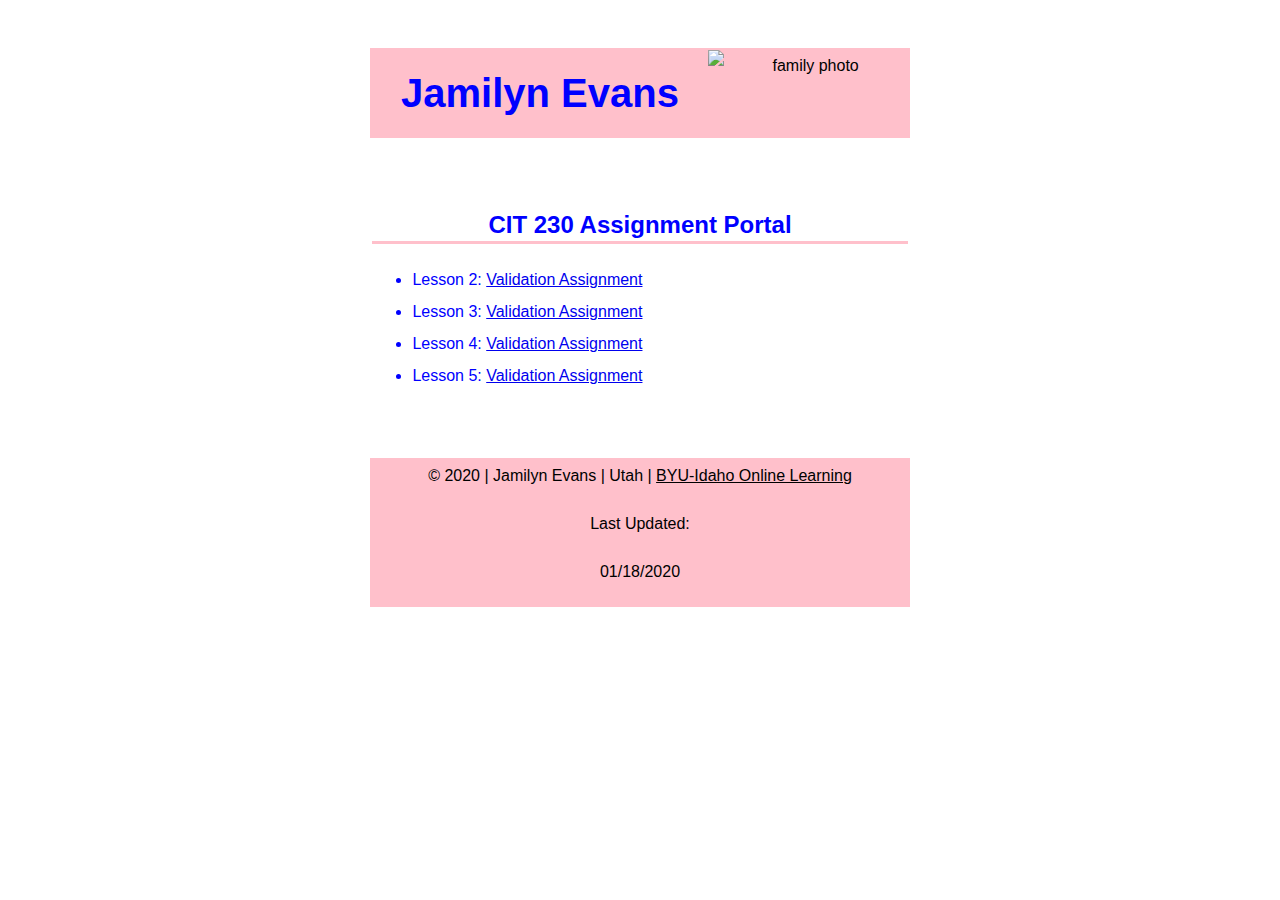
==== index.html @ d0220163 "change" ====
<!doctype html>
<html lang="en-us">

<head>
    <meta charset="utf-8">
    <meta name="viewport" content="width=device-width, initial-scale=1, maximum-scale=1">
    <title>CIT 230 Assignment Portal | Jamilyn Evans | BYU-Idaho</title>
    <meta name="description" content=" Assignment portal page for Jamilyn CIT230 ">
    <link rel="sylessheet" href="css/normalize.css">
    <link rel="stylesheet" href="css/main.css">


</head>

<body>
    <header>

        <img src="family.jpg" alt="family photo">
        <h1>Jamilyn Evans</h1>
    </header>
    <main>

        <h2>CIT 230 Assignment Portal</h2>
        <ul>
            <li>Lesson 2: <a href="Assignments/Lesson_2/fixedHTML.html">Validation Assignment</a></li>
            <li>Lesson 3: <a href="Assignments/Lesson_3/fixedHTML.html">Validation Assignment</a></li>
            <li>Lesson 4: <a href="Assignments/Lesson_4/fixedHTML.html">Validation Assignment</a></li>
            <li>Lesson 5: <a href="Assignments/Lesson_5/fixedHTML.html">Validation Assignment</a></li>
        </ul>

    </main>
    <footer>
        &copy; 2020 | Jamilyn Evans | Utah | <a href="http://www.byui.edu/online">BYU-Idaho Online Learning</a>
        <p>
            <div class="modified-div">
                <p class="last-updated">Last Updated:</p>
                <div id="modif">01/18/2020</div>
            </div>
        </p>
    </footer>
</body>

</html>
---- css/main.css ----
/* CIT 230 - Assignment Portal CSS Template */
/* You may use #HEX or color names */

/* * is a wildcard referring to all elements. */
* { margin: 3; box-sizing: border-box; } 

body { 
    font-size: 16px; 
    line-height: 32px;
    font-family: baskerville, Arial, Helvetica, sans-serif;
    color: blue;
}

h1 {
    font-size: 2.5rem;
    color: blue;
}

h2 {
    font-size: 1.5rem;
    text-align: center;
    border-bottom: 3px solid pink;
}

header, main, footer {
    margin: 3rem auto;
    padding: .15rem;
    max-width: 540px;
}

header, footer, footer a {
    text-align: center;
    background-color: pink;
    color: black;
}

header img {
    width: 200px;
    height: auto;
    float: right;
}

footer {
    font-size: 12;
}
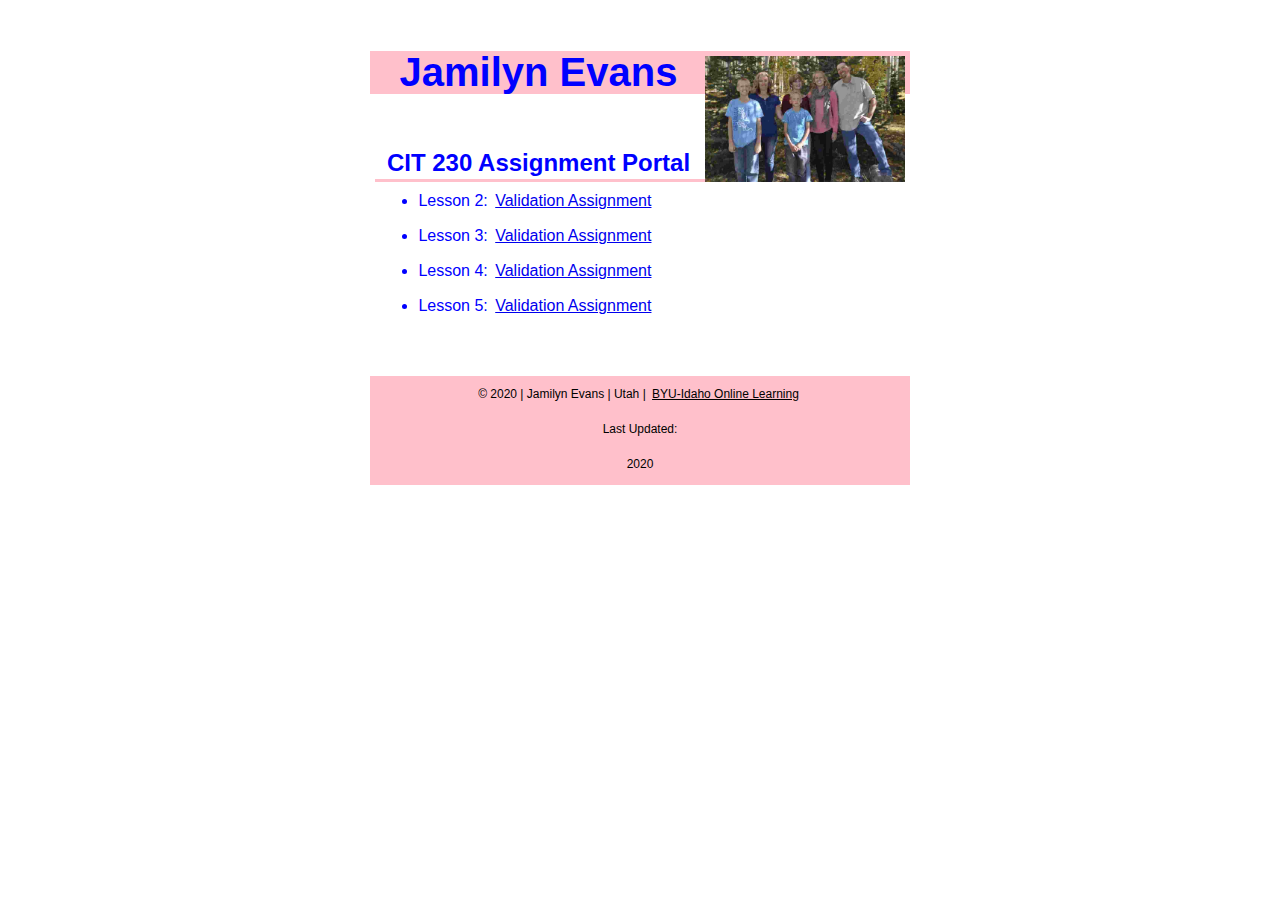
==== commit 406144ae: "pic" ====
--- a/index.html
+++ b/index.html
@@ -15,7 +15,7 @@
 <body>
     <header>
 
-        <img src="family.jpg" alt="family photo">
+        <img src="familythumbnail.jpg" alt="family photo">
         <h1>Jamilyn Evans</h1>
     </header>
     <main>
@@ -34,7 +34,7 @@
         <p>
             <div class="modified-div">
                 <p class="last-updated">Last Updated:</p>
-                <div id="modif">01/18/2020</div>
+                <div id="modif">2020</div>
             </div>
         </p>
     </footer>
--- a/css/main.css
+++ b/css/main.css
@@ -2,7 +2,7 @@
 /* You may use #HEX or color names */
 
 /* * is a wildcard referring to all elements. */
-* { margin: 3; box-sizing: border-box; } 
+* { margin: 3px; box-sizing: border-box; } 
 
 body { 
     font-size: 16px; 
@@ -41,5 +41,5 @@
 }
 
 footer {
-    font-size: 12;
+    font-size: 12px;
 }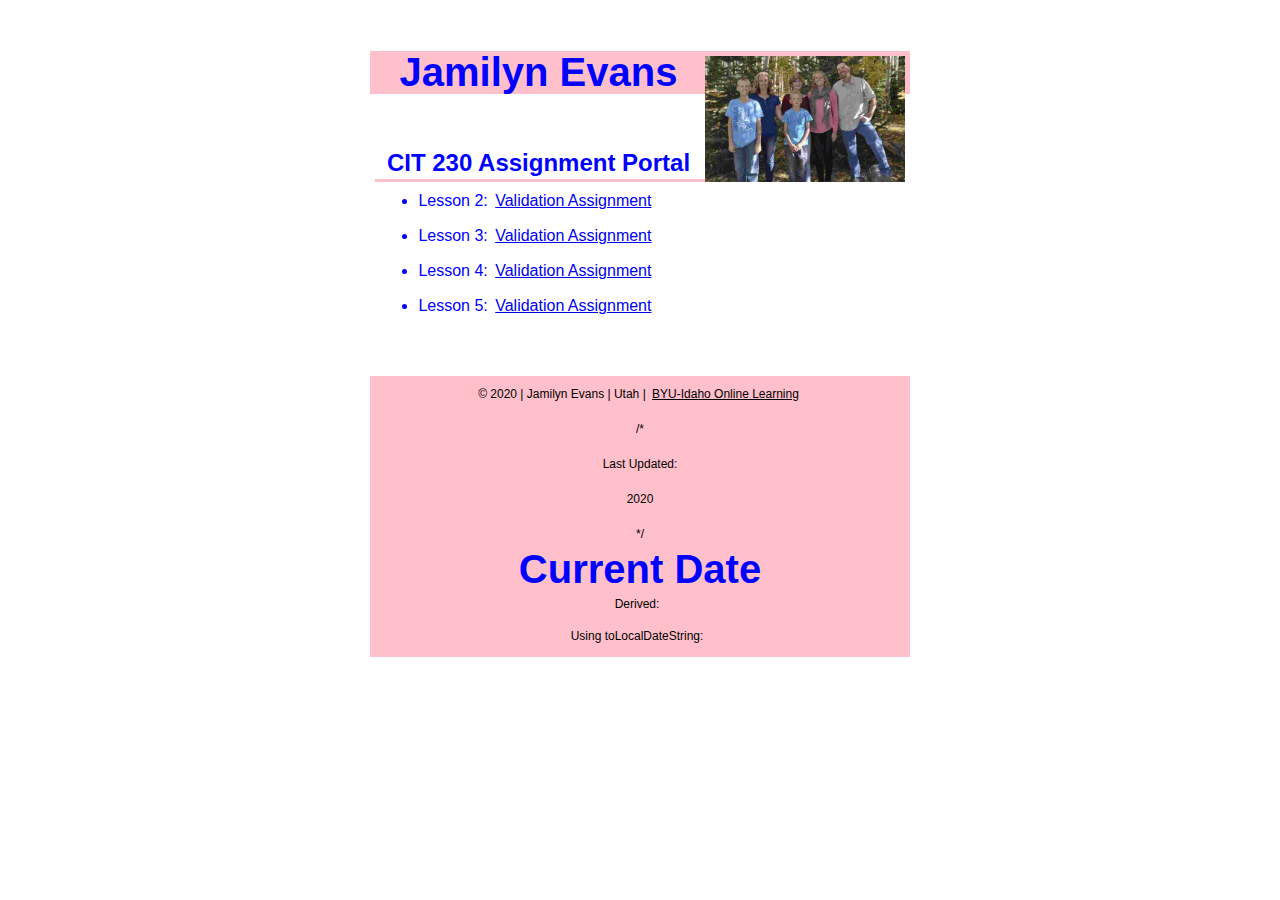
==== commit 98b15179: "time" ====
--- a/index.html
+++ b/index.html
@@ -32,9 +32,15 @@
     <footer>
         &copy; 2020 | Jamilyn Evans | Utah | <a href="http://www.byui.edu/online">BYU-Idaho Online Learning</a>
         <p>
+            /*
             <div class="modified-div">
                 <p class="last-updated">Last Updated:</p>
                 <div id="modif">2020</div>
+                */
+                <h1>Current Date</h1>
+                Derived: <span id= "currentdate"></span>
+                <br>
+                Using toLocalDateString: <span id="currentdate2"></span>
             </div>
         </p>
     </footer>
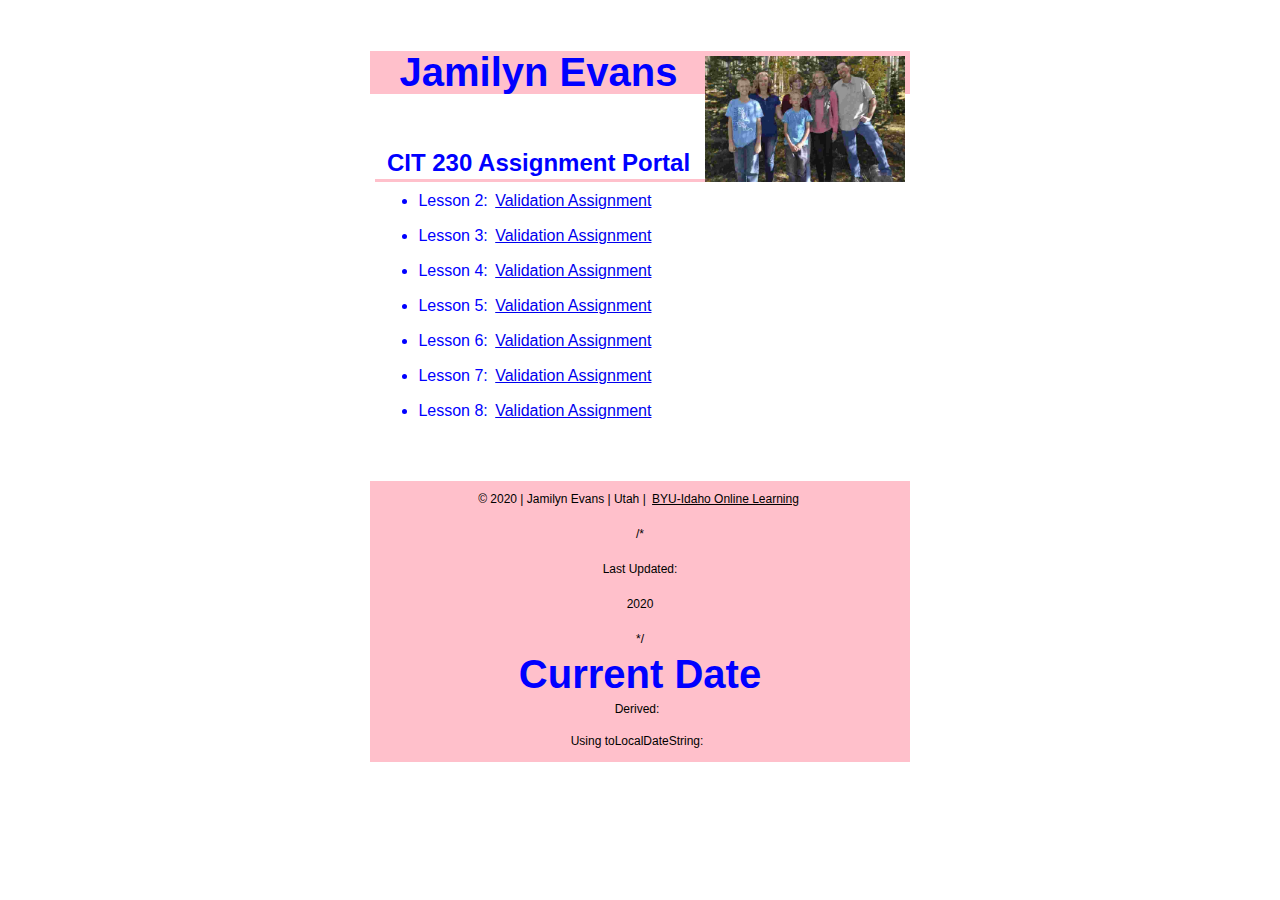
==== commit 6a33d2d0: "8" ====
--- a/index.html
+++ b/index.html
@@ -26,6 +26,9 @@
             <li>Lesson 3: <a href="Assignments/Lesson_3/fixedHTML.html">Validation Assignment</a></li>
             <li>Lesson 4: <a href="Assignments/Lesson_4/fixedHTML.html">Validation Assignment</a></li>
             <li>Lesson 5: <a href="Assignments/Lesson_5/fixedHTML.html">Validation Assignment</a></li>
+            <li>Lesson 6: <a href="Assignments/Lesson_5/fixedHTML.html">Validation Assignment</a></li>
+            <li>Lesson 7: <a href="Assignments/Lesson_5/fixedHTML.html">Validation Assignment</a></li>
+            <li>Lesson 8: <a href="Assignments/Lesson_5/fixedHTML.html">Validation Assignment</a></li>
         </ul>
 
     </main>
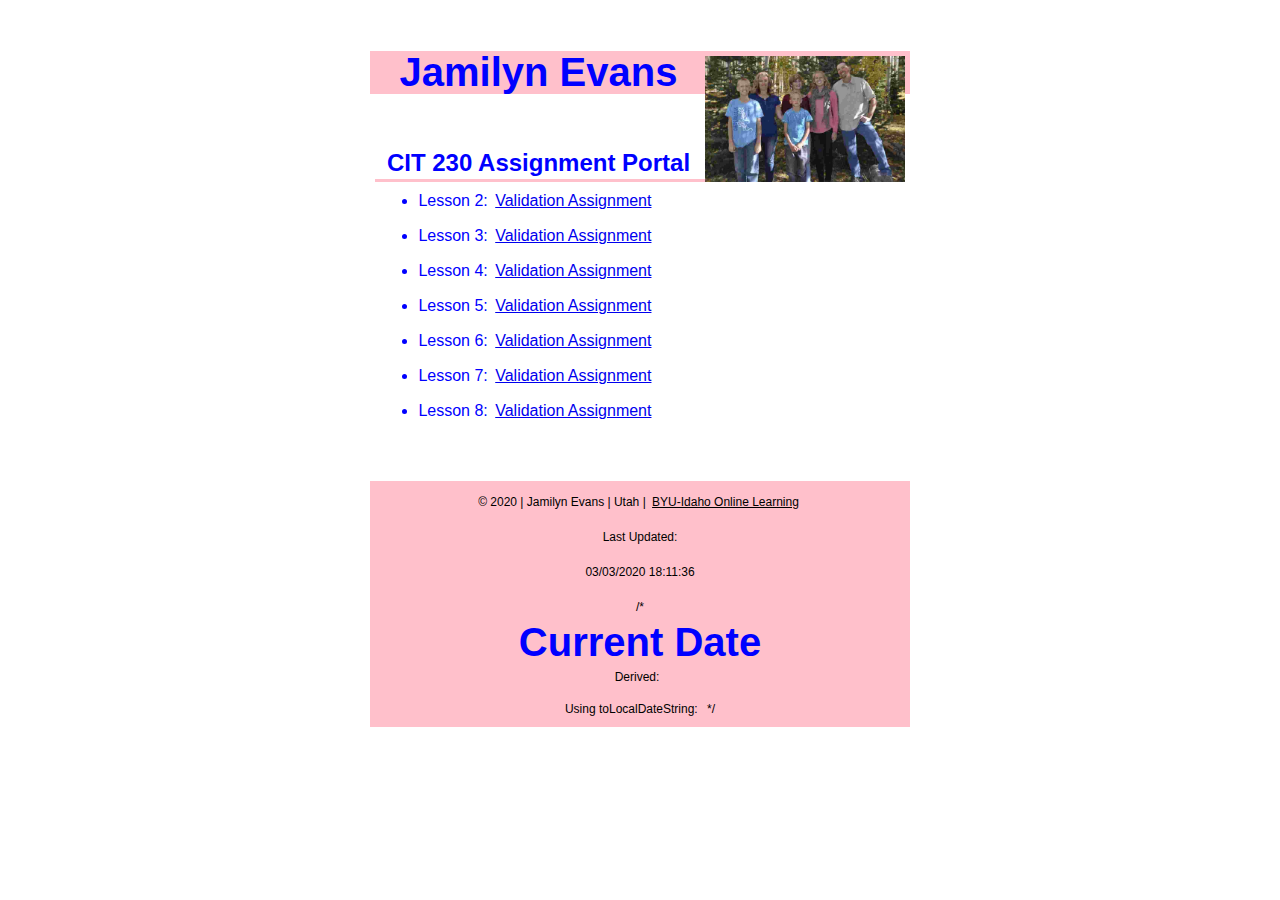
==== commit 334f30f0: "makd" ====
--- a/index.html
+++ b/index.html
@@ -26,26 +26,29 @@
             <li>Lesson 3: <a href="Assignments/Lesson_3/fixedHTML.html">Validation Assignment</a></li>
             <li>Lesson 4: <a href="Assignments/Lesson_4/fixedHTML.html">Validation Assignment</a></li>
             <li>Lesson 5: <a href="Assignments/Lesson_5/fixedHTML.html">Validation Assignment</a></li>
-            <li>Lesson 6: <a href="Assignments/Lesson_5/fixedHTML.html">Validation Assignment</a></li>
-            <li>Lesson 7: <a href="Assignments/Lesson_5/fixedHTML.html">Validation Assignment</a></li>
-            <li>Lesson 8: <a href="Assignments/Lesson_5/fixedHTML.html">Validation Assignment</a></li>
+            <li>Lesson 6: <a href="Assignments/Lesson_6/fixedHTML.html">Validation Assignment</a></li>
+            <li>Lesson 7: <a href="Assignments/Lesson_7/fixedHTML.html">Validation Assignment</a></li>
+            <li>Lesson 8: <a href="Assignments/Lesson_8/fixedHTML.html">Validation Assignment</a></li>
         </ul>
 
     </main>
     <footer>
+        <p>
         &copy; 2020 | Jamilyn Evans | Utah | <a href="http://www.byui.edu/online">BYU-Idaho Online Learning</a>
-        <p>
+    </p>
+            
+            <div class="modified-div">
+                <p class="last-updated">Last Updated:</p> 
+                <div id="modif">03/03/2020 18:11:36</div> 
+            </div>
+            
             /*
-            <div class="modified-div">
-                <p class="last-updated">Last Updated:</p>
-                <div id="modif">2020</div>
-                */
                 <h1>Current Date</h1>
                 Derived: <span id= "currentdate"></span>
                 <br>
                 Using toLocalDateString: <span id="currentdate2"></span>
             </div>
-        </p>
+        */
     </footer>
 </body>
 
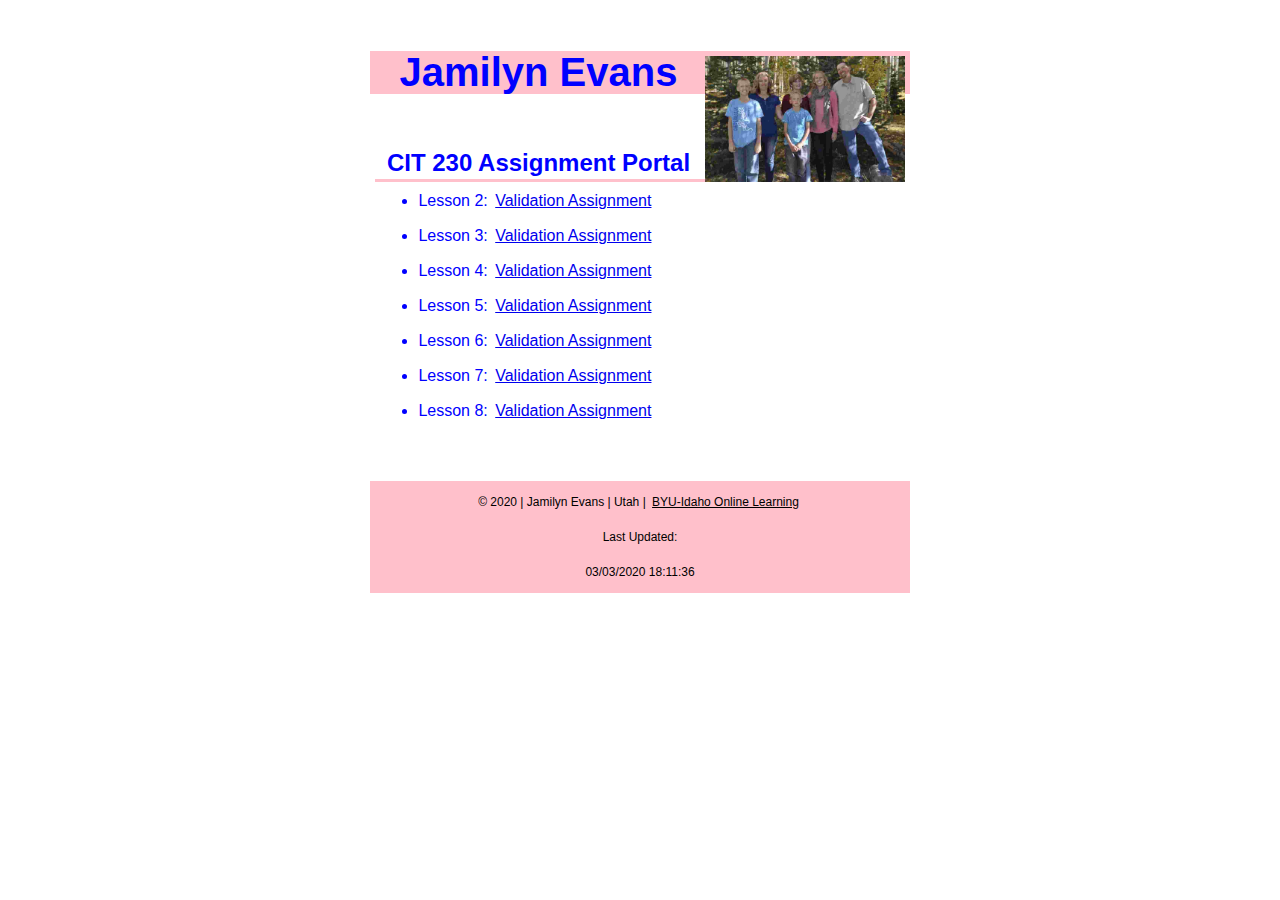
==== commit 406c2750: "current" ====
--- a/index.html
+++ b/index.html
@@ -42,14 +42,7 @@
                 <div id="modif">03/03/2020 18:11:36</div> 
             </div>
             
-            /*
-                <h1>Current Date</h1>
-                Derived: <span id= "currentdate"></span>
-                <br>
-                Using toLocalDateString: <span id="currentdate2"></span>
-            </div>
-        */
-    </footer>
+              </footer>
 </body>
 
 </html>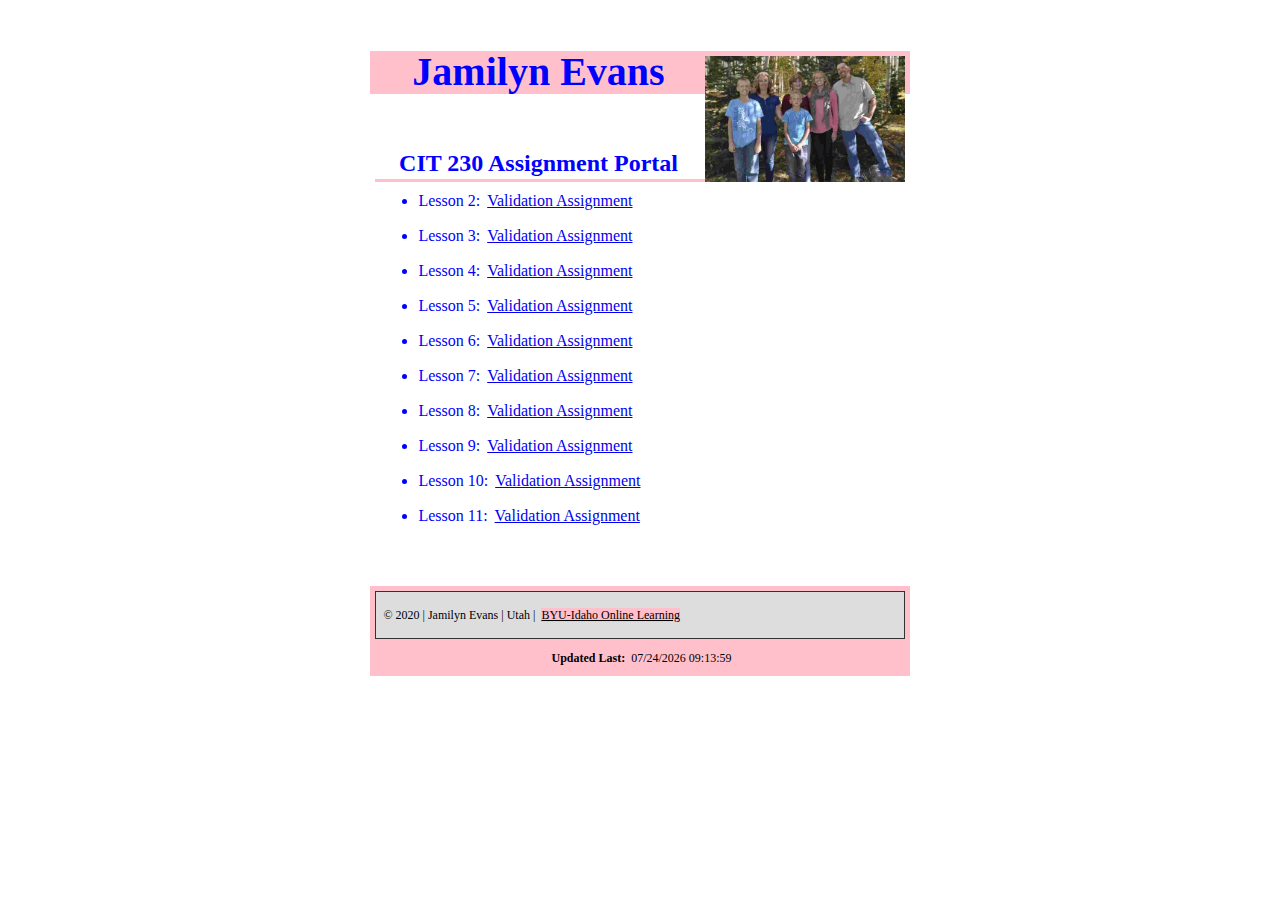
==== commit 1cb057ca: "lesson" ====
--- a/index.html
+++ b/index.html
@@ -29,6 +29,9 @@
             <li>Lesson 6: <a href="Assignments/Lesson_6/fixedHTML.html">Validation Assignment</a></li>
             <li>Lesson 7: <a href="Assignments/Lesson_7/fixedHTML.html">Validation Assignment</a></li>
             <li>Lesson 8: <a href="Assignments/Lesson_8/fixedHTML.html">Validation Assignment</a></li>
+            <li>Lesson 9: <a href="Assignments/Lesson_9/fixedHTML.html">Validation Assignment</a></li>
+            <li>Lesson 10: <a href="Assignments/Lesson_10/fixedHTML.html">Validation Assignment</a></li>
+            <li>Lesson 11: <a href="Assignments/Lesson_11/fixedHTML.html">Validation Assignment</a></li>
         </ul>
 
     </main>
@@ -37,9 +40,16 @@
         &copy; 2020 | Jamilyn Evans | Utah | <a href="http://www.byui.edu/online">BYU-Idaho Online Learning</a>
     </p>
             
-            <div class="modified-div">
-                <p class="last-updated">Last Updated:</p> 
-                <div id="modif">03/03/2020 18:11:36</div> 
+               <b> Updated Last: </b>
+                <script type= "text/javascript">
+                function lastModified() {
+                    document.write(document.lastModified);
+                }
+                lastModified ();
+                </script>
+                
+                
+                
             </div>
             
               </footer>
--- a/css/main.css
+++ b/css/main.css
@@ -7,19 +7,30 @@
 body { 
     font-size: 16px; 
     line-height: 32px;
-    font-family: baskerville, Arial, Helvetica, sans-serif;
+    font-family: 'Source Serif Pro', serif;
     color: blue;
 }
 
 h1 {
     font-size: 2.5rem;
     color: blue;
+    font-family: 'Dancing Script', cursive;
+
 }
 
 h2 {
     font-size: 1.5rem;
     text-align: center;
     border-bottom: 3px solid pink;
+}
+
+p {
+    border: 1px solid #333;
+    padding: 7px;
+    background-color: #ddd;
+    text-align: justify;
+    font-family: 'Source Serif Pro', serif;
+
 }
 
 header, main, footer {
